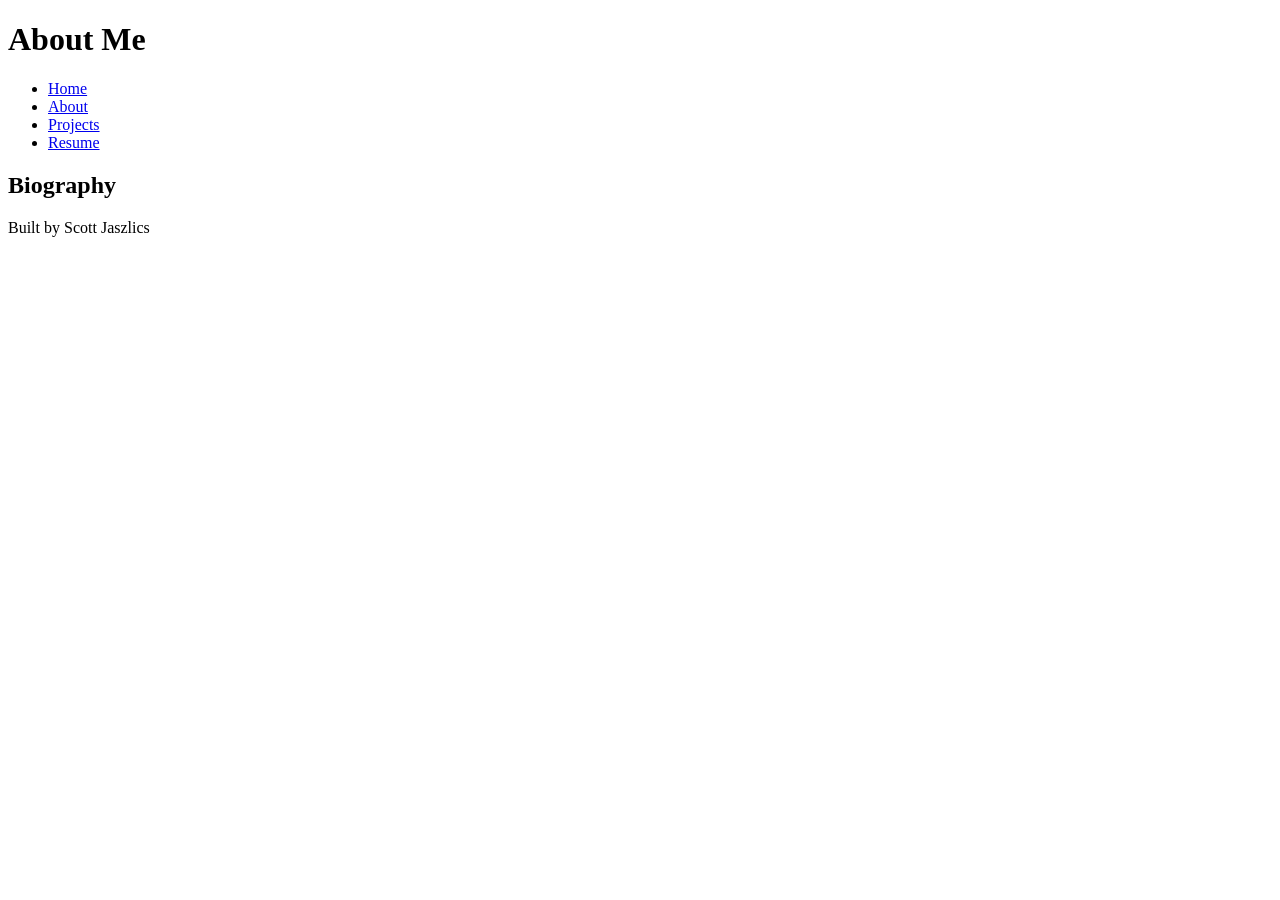
==== about.html @ b9f8bd57 "html basics all the content necessary for the code-along" ====
<!DOCTYPE html>
<html lang="en">
<head>
    <meta charset="UTF-8">
    <meta name="viewport" content="width=device-width, initial-scale=1.0">
    <title>About Me</title>
</head>
<body>
 <header>
   <h1>About Me</h1>
    </header>
    <nav>
       <ul>
        <li><a href="index.html">Home</a></li>
        <li><a href="about.html">About</a></li>
        <li><a href="projects.html">Projects</a></li>
        <li><a href="resume.html">Resume</a></li>
       </ul>
    </nav>
    <main>
        <section>
            <h2>Biography</h2>
        </section>
    </main>
    <footer>
       <p>Built by Scott Jaszlics</p>  
    </footer>
</body>
</html>
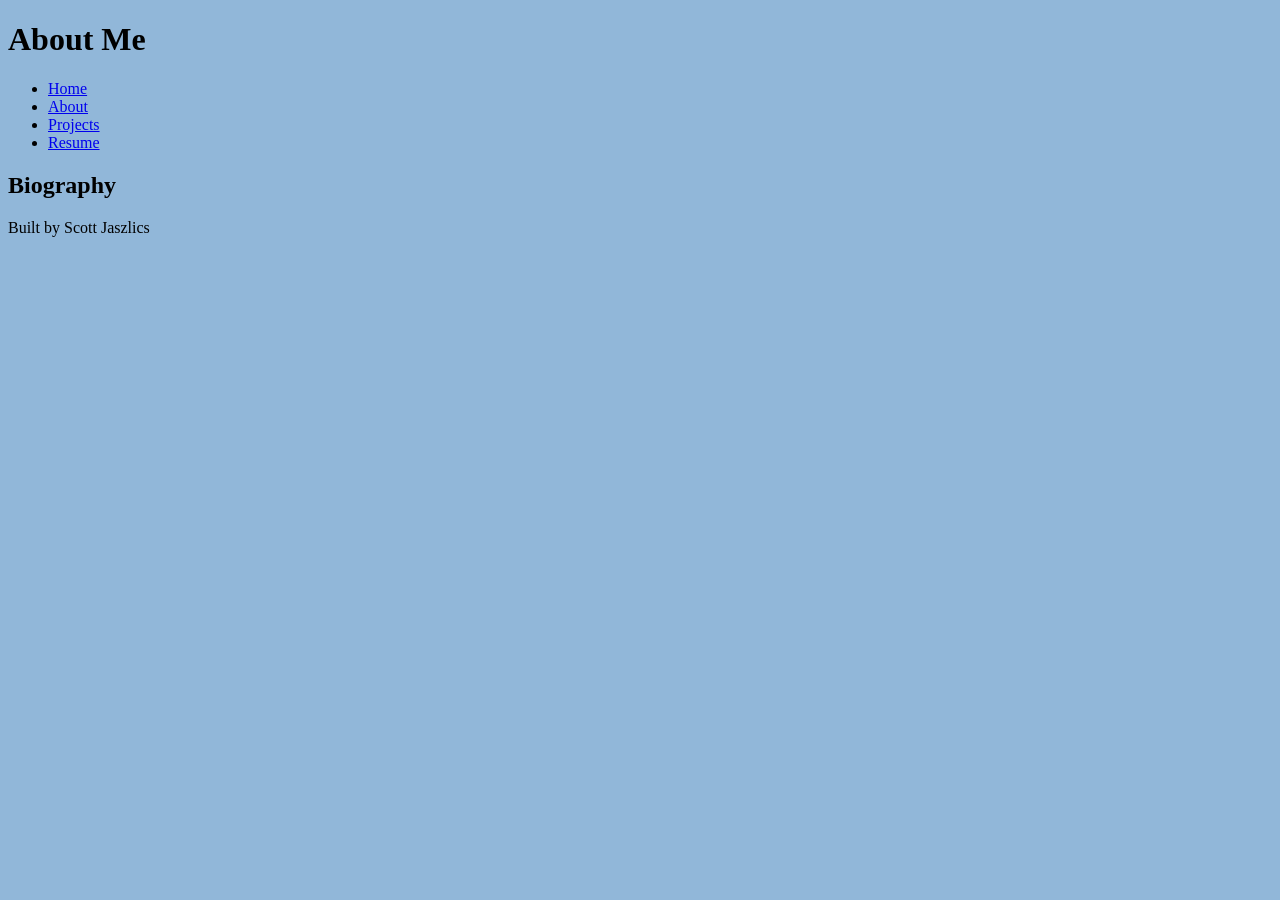
==== commit ea13fb2e: "Gave README.Md some content" ====
--- a/about.html
+++ b/about.html
@@ -3,6 +3,7 @@
 <head>
     <meta charset="UTF-8">
     <meta name="viewport" content="width=device-width, initial-scale=1.0">
+    <link rel="stylesheet" href="styles.css">
     <title>About Me</title>
 </head>
 <body>
--- a/styles.css
+++ b/styles.css
@@ -0,0 +1,12 @@
+/* CSS by Andrew Scott Jaszlics */
+
+/* Color Palette
+Deeper Blue #0339A6
+Navy Type Blue #1755A6
+Lighter Blue #6A9AD9
+Slate Blue #91B7D9
+Biegeish #DDD9D5    
+*/
+/* GLOBAL (base) MOBILE FIRST */
+body { background-color: #91B7D9;
+}
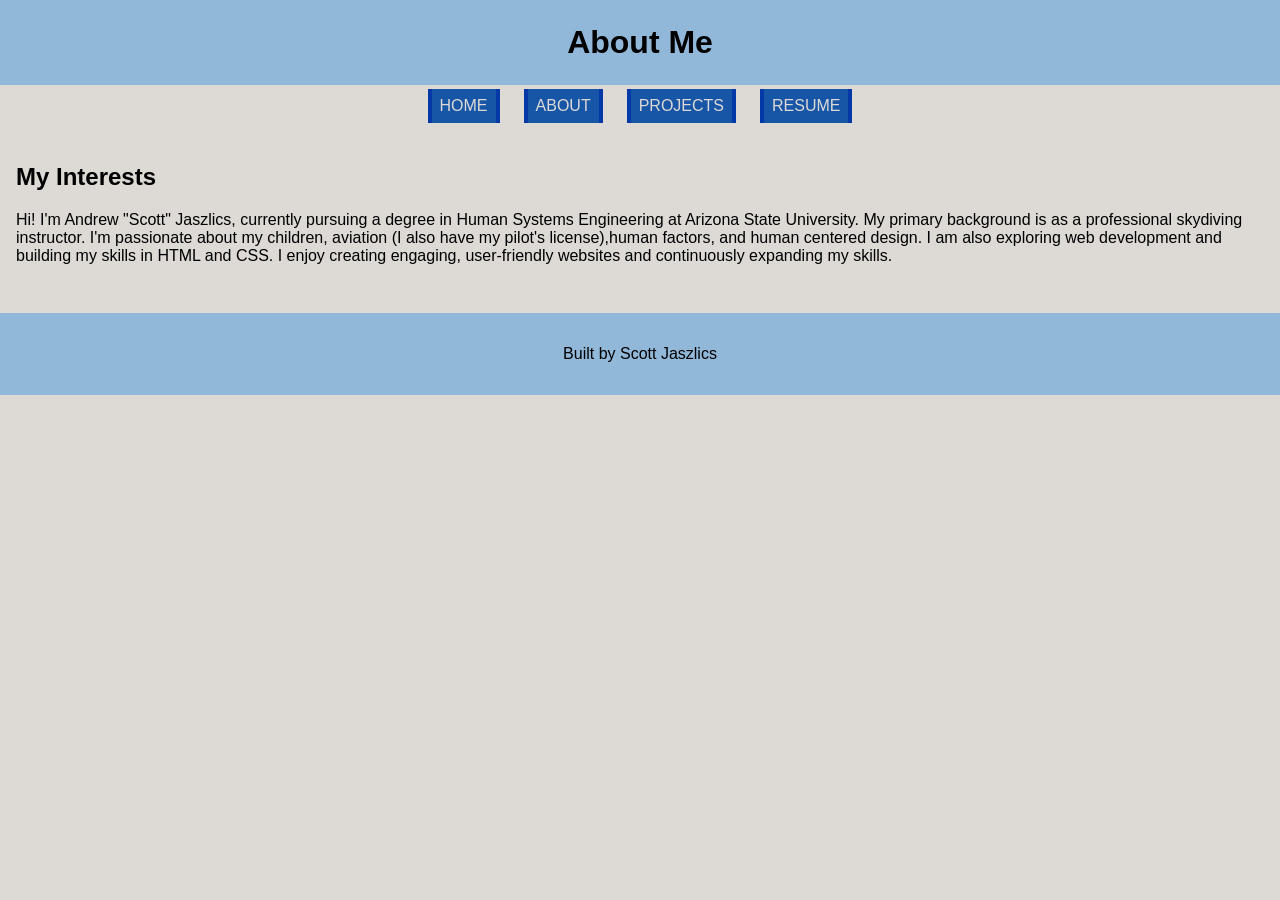
==== commit 274637d6: "Expanded HTML and CSS for About ME" ====
--- a/about.html
+++ b/about.html
@@ -20,7 +20,8 @@
     </nav>
     <main>
         <section>
-            <h2>Biography</h2>
+            <h2>My Interests</h2>
+            <p>Hi! I'm Andrew "Scott" Jaszlics, currently pursuing a degree in Human Systems Engineering at Arizona State University. My primary background is as a professional skydiving instructor. I'm passionate about my children, aviation (I also have my pilot's license),human factors, and human centered design. I am also exploring web development and building my skills in HTML and CSS. I enjoy creating engaging, user-friendly websites and continuously expanding my skills.</p>
         </section>
     </main>
     <footer>
--- a/styles.css
+++ b/styles.css
@@ -8,5 +8,137 @@
 Biegeish #DDD9D5    
 */
 /* GLOBAL (base) MOBILE FIRST */
-body { background-color: #91B7D9;
-}+body { background-color: #DDD9D5;
+    font-family: Arial, Helvetica, sans-serif;
+    margin: 0;
+}
+
+header {
+    background-color:#91B7D9;
+    text-align: center;
+    padding: 1.5rem;
+}
+
+header h1 {
+    margin: 0;
+}
+
+header p {
+    margin-top: 0.5rem;
+}
+
+nav {
+    background-color:#6A9AD9;
+}
+
+nav ul {
+    list-style: none;
+    margin: 0;
+    padding: 0;
+}
+
+nav a {
+    color: #DDD9D5;
+    text-decoration: none;
+    padding: 0.5rem;
+    display: inline-block;
+    text-transform: uppercase;
+    border-left: 4px solid  #0339A6;
+    border-right: 4px solid  #0339A6;
+    margin: .25rem;
+}
+
+nav a:hover {
+    background-color: #1755A6;
+}
+
+main {
+    padding: 1rem;
+}
+
+.card-row section {
+    color: #DDD9D5;
+    background-color: #0339A6;
+    padding: 1rem;
+    margin-bottom: 1rem;
+}
+
+main a {
+    color: #DDD9D5;
+    text-decoration: none;
+    padding: 0.5rem;
+    display: block;
+    border-left: 4px solid  #0339A6;
+    border-right: 4px solid  #0339A6;
+    margin: .25rem;
+}
+
+main a:hover {
+    background-color: #1755A6;
+}
+
+img {
+    width:100%;
+}
+
+#About, #Resume, #Projects, #Contact {
+    color: #DDD9D5;
+    background-color: #91B7D9;
+    padding: 1rem;
+    padding: 1rem;
+    border-left: 4px solid  #0339A6;
+    border-right: 4px solid  #0339A6; 
+}
+
+ul {
+    
+    background-color: #DDD9D5;
+    padding: 1rem;  
+    list-style: none;
+    margin: 0;
+    padding: 1rem;
+}
+
+a {
+    display:block;
+    background-color:#1755A6;
+    color:#DDD9D5;
+    padding:1rem 2rem;
+    text-decoration:none;
+    text-align:center;
+    text-transform: uppercase;
+}
+a:hover {
+    color:#DDD9D5;
+    background-color:#1755A6;
+}
+
+footer {
+    background-color: #91B7D9;
+    text-align: center;
+    padding: 1rem;
+    margin-top: 1rem;
+}
+
+/* ===== Media Query (Medium) ===== */
+    @media screen and (min-width: 650px) {
+    nav ul {
+        display: flex;
+        justify-content: center;
+        gap: 1rem;
+    }
+    .card-row {
+        display:flex;
+        gap:1rem;
+    }
+
+    .card-row section {
+        width:30%;
+    }
+}
+/* write a media query for a screen with at least 800px */
+/* change the body's grid template to 1fr 300px */
+/* target the header, nav, and footer and style their grid-column to 1/-1 */
+/* target the nav and display it flex, spaceed around */
+/* target the .card-row to display flex */
+/* target the sections in .card-row witha width for 30% */
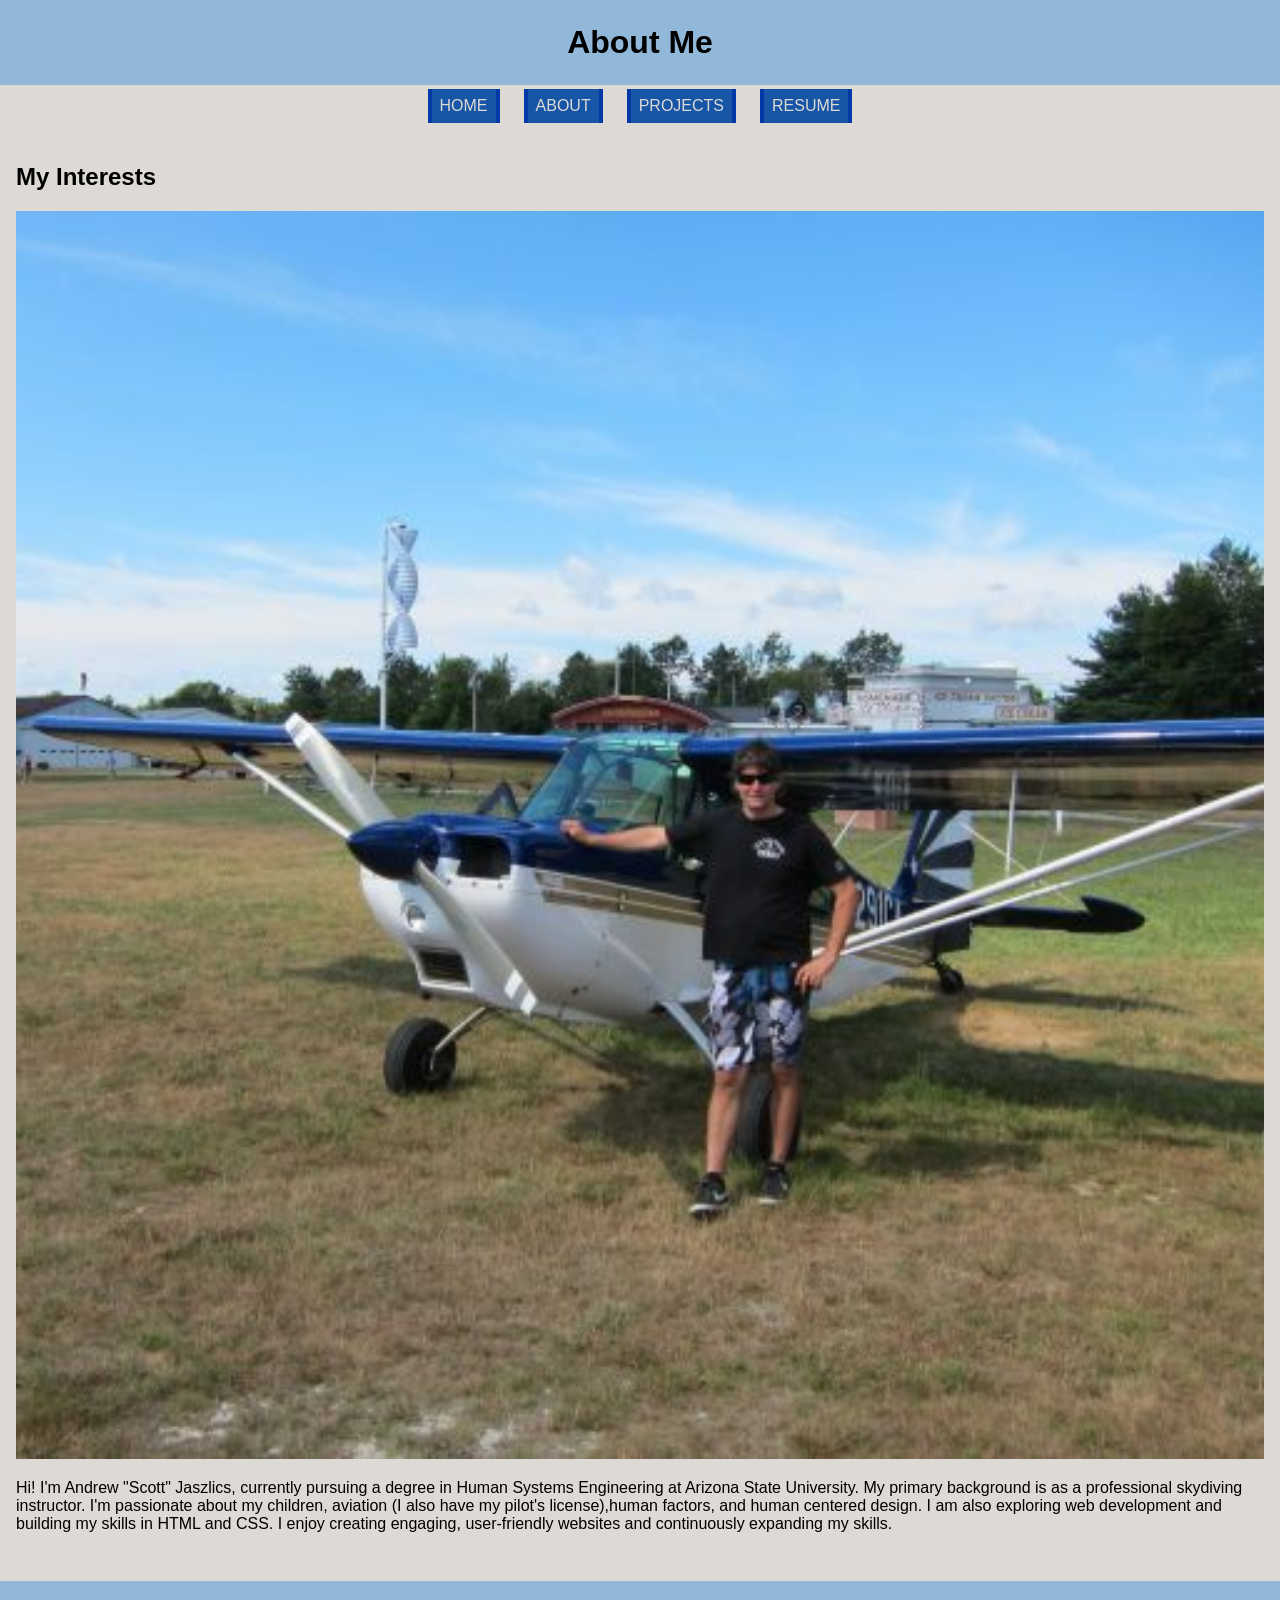
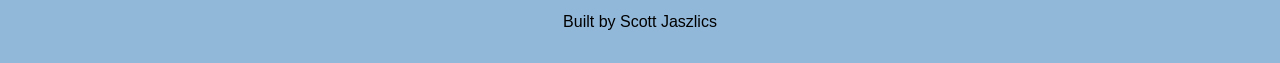
==== commit 4f625e9c: "updated html better quality image" ====
--- a/about.html
+++ b/about.html
@@ -21,11 +21,12 @@
     <main>
         <section>
             <h2>My Interests</h2>
-            <p>Hi! I'm Andrew "Scott" Jaszlics, currently pursuing a degree in Human Systems Engineering at Arizona State University. My primary background is as a professional skydiving instructor. I'm passionate about my children, aviation (I also have my pilot's license),human factors, and human centered design. I am also exploring web development and building my skills in HTML and CSS. I enjoy creating engaging, user-friendly websites and continuously expanding my skills.</p>
+             <img src="500px%20x%20500px%20with%20Citabria.jpg" alt="Scott Jaszlics standing in front of an airplane that he was piloting.">
+             <p>Hi! I'm Andrew "Scott" Jaszlics, currently pursuing a degree in Human Systems Engineering at Arizona State University. My primary background is as a professional skydiving instructor. I'm passionate about my children, aviation (I also have my pilot's license),human factors, and human centered design. I am also exploring web development and building my skills in HTML and CSS. I enjoy creating engaging, user-friendly websites and continuously expanding my skills.</p>
         </section>
     </main>
     <footer>
-       <p>Built by Scott Jaszlics</p>  
+             <p>Built by Scott Jaszlics</p>  
     </footer>
 </body>
 </html>
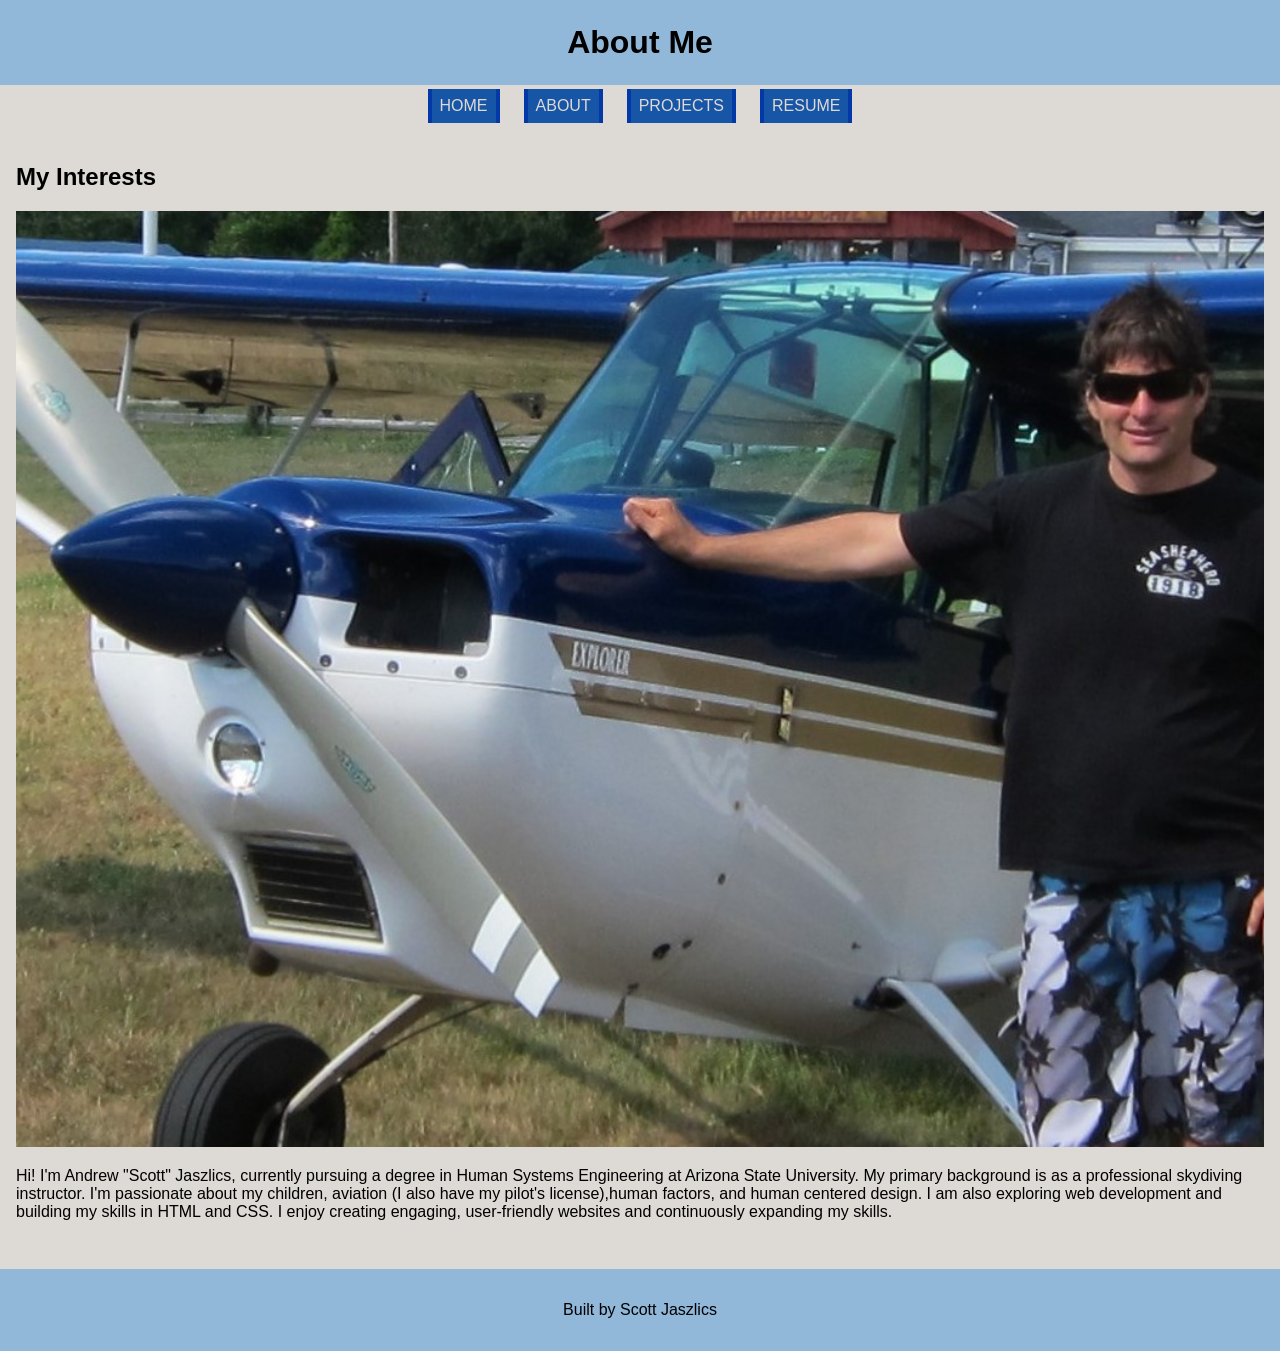
==== commit 7d7d84bb: "Updated Image" ====
--- a/about.html
+++ b/about.html
@@ -21,7 +21,7 @@
     <main>
         <section>
             <h2>My Interests</h2>
-             <img src="500px%20x%20500px%20with%20Citabria.jpg" alt="Scott Jaszlics standing in front of an airplane that he was piloting.">
+             <img src="Me next to Citabria.JPG" alt="Scott Jaszlics standing in front of an airplane that he was piloting.">
              <p>Hi! I'm Andrew "Scott" Jaszlics, currently pursuing a degree in Human Systems Engineering at Arizona State University. My primary background is as a professional skydiving instructor. I'm passionate about my children, aviation (I also have my pilot's license),human factors, and human centered design. I am also exploring web development and building my skills in HTML and CSS. I enjoy creating engaging, user-friendly websites and continuously expanding my skills.</p>
         </section>
     </main>
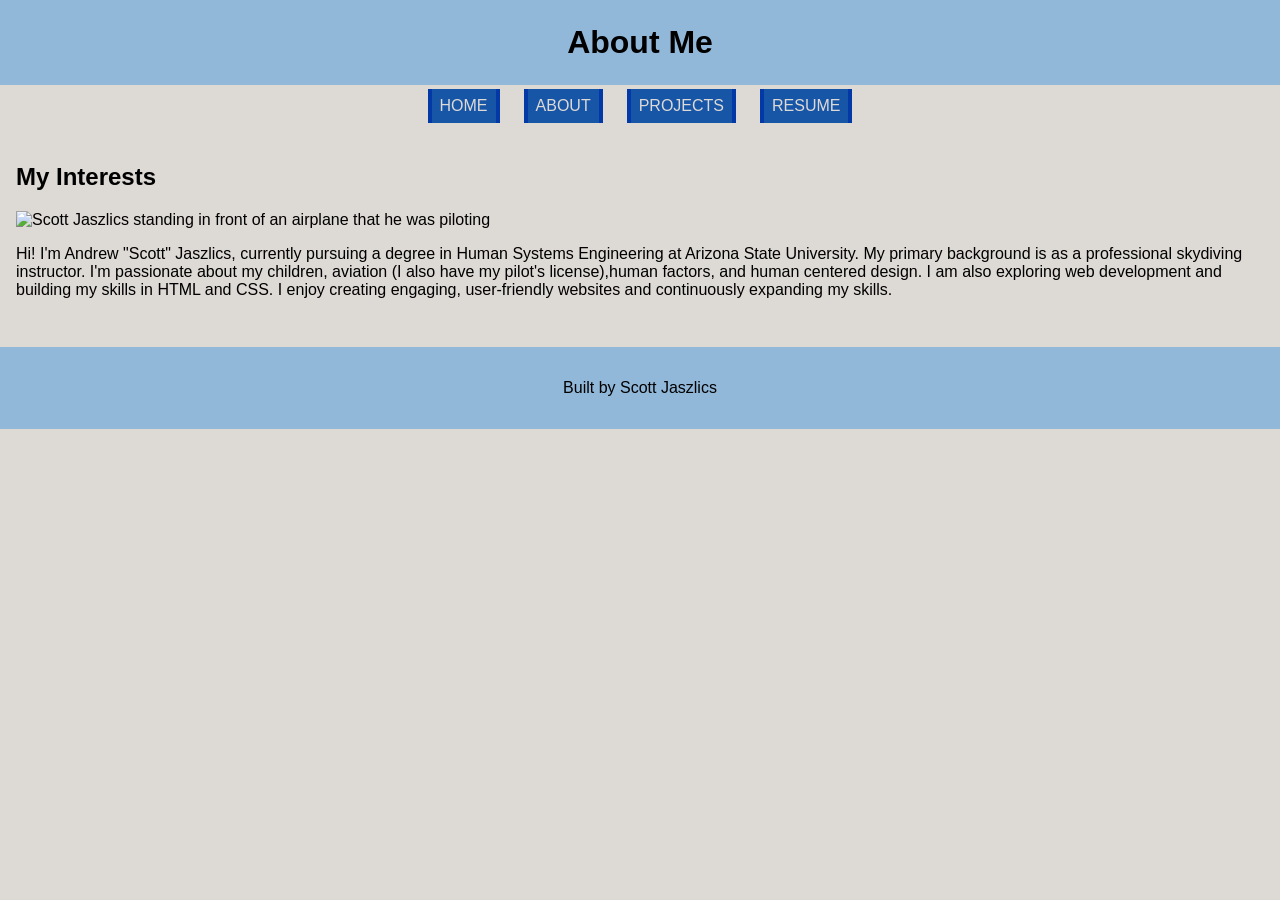
==== commit 990ddd02: "Added content to resume section" ====
--- a/about.html
+++ b/about.html
@@ -21,8 +21,8 @@
     <main>
         <section>
             <h2>My Interests</h2>
-             <img src="Me next to Citabria.JPG" alt="Scott Jaszlics standing in front of an airplane that he was piloting.">
-             <p>Hi! I'm Andrew "Scott" Jaszlics, currently pursuing a degree in Human Systems Engineering at Arizona State University. My primary background is as a professional skydiving instructor. I'm passionate about my children, aviation (I also have my pilot's license),human factors, and human centered design. I am also exploring web development and building my skills in HTML and CSS. I enjoy creating engaging, user-friendly websites and continuously expanding my skills.</p>
+            <img src="images/MenexttoCitabria.JPG" width="500" alt="Scott Jaszlics standing in front of an airplane that he was piloting">
+            <p>Hi! I'm Andrew "Scott" Jaszlics, currently pursuing a degree in Human Systems Engineering at Arizona State University. My primary background is as a professional skydiving instructor. I'm passionate about my children, aviation (I also have my pilot's license),human factors, and human centered design. I am also exploring web development and building my skills in HTML and CSS. I enjoy creating engaging, user-friendly websites and continuously expanding my skills.</p>
         </section>
     </main>
     <footer>
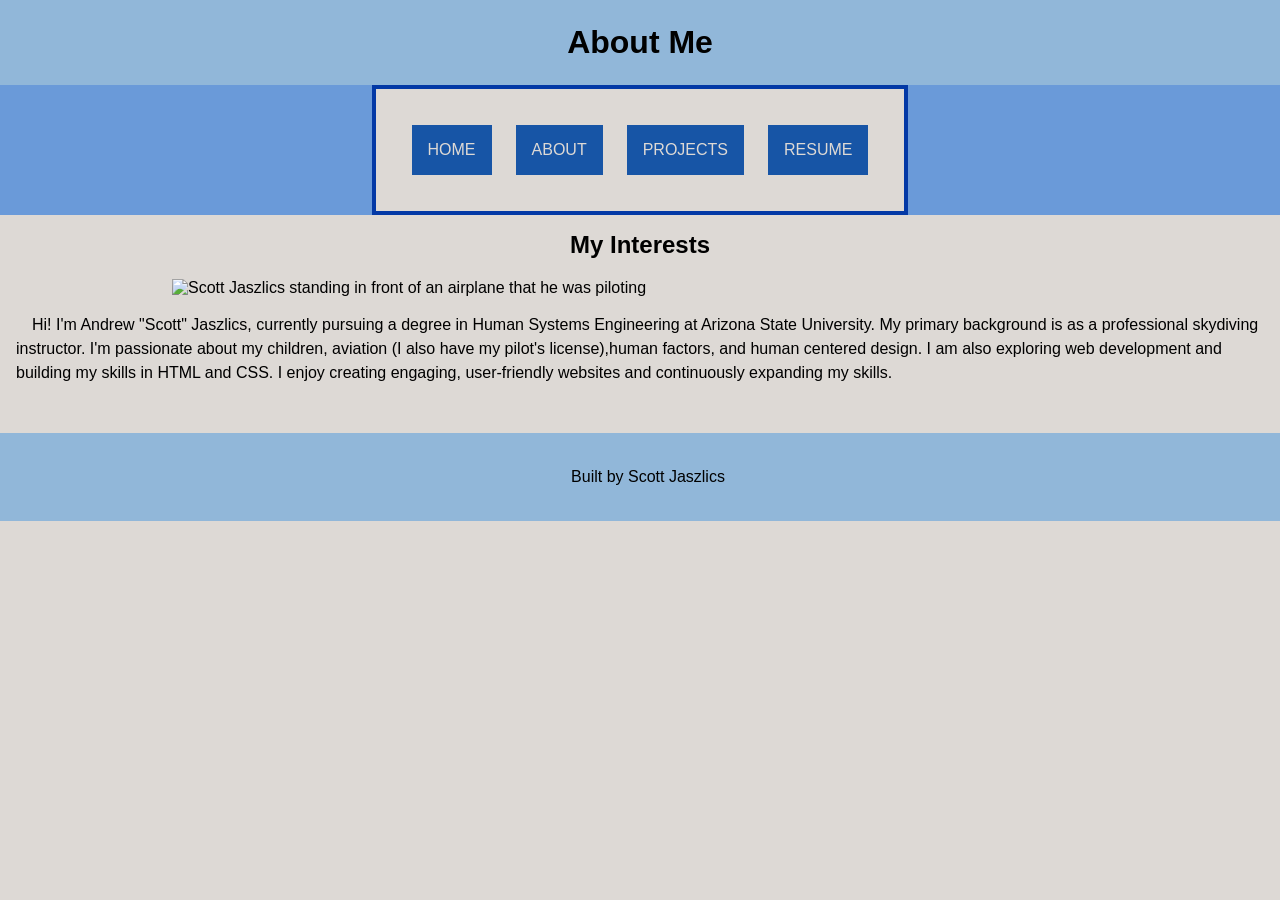
==== commit c2b3c090: "CSS and HTML adjustments Adjusted Nav A boxes, and Projects page." ====
--- a/about.html
+++ b/about.html
@@ -21,7 +21,7 @@
     <main>
         <section>
             <h2>My Interests</h2>
-            <img src="images/MenexttoCitabria.JPG" width="500" alt="Scott Jaszlics standing in front of an airplane that he was piloting">
+            <img src="images/MenexttoCitabria.JPG" width="300" alt="Scott Jaszlics standing in front of an airplane that he was piloting">
             <p>Hi! I'm Andrew "Scott" Jaszlics, currently pursuing a degree in Human Systems Engineering at Arizona State University. My primary background is as a professional skydiving instructor. I'm passionate about my children, aviation (I also have my pilot's license),human factors, and human centered design. I am also exploring web development and building my skills in HTML and CSS. I enjoy creating engaging, user-friendly websites and continuously expanding my skills.</p>
         </section>
     </main>
--- a/styles.css
+++ b/styles.css
@@ -8,11 +8,16 @@
 Biegeish #DDD9D5    
 */
 /* GLOBAL (base) MOBILE FIRST */
-body { background-color: #DDD9D5;
+body {
+    grid-template-columns: 1fr;
+    background-color: #DDD9D5;
     font-family: Arial, Helvetica, sans-serif;
     margin: 0;
+    display: grid;
 }
-
+#header, #nav, #footer {
+    grid-column: 1 / -1;
+}
 header {
     background-color:#91B7D9;
     text-align: center;
@@ -24,27 +29,37 @@
 }
 
 header p {
-    margin-top: 0.5rem;
+    line-height: 1.5;
+    margin-bottom: 1rem;
+    text-align: left;
+    text-indent: 1rem;
 }
 
 nav {
     background-color:#6A9AD9;
+    display: flex;
+    gap: .5rem;
+    justify-content: space-around;
 }
 
 nav ul {
     list-style: none;
     margin: 0;
-    padding: 0;
+    padding: 2rem;
+    border-left: 4px solid  #0339A6;
+    border-right: 4px solid  #0339A6;
+    border-top: 4px solid  #0339A6;
+    border-bottom: 4px solid  #0339A6;
+
 }
 
 nav a {
     color: #DDD9D5;
+    flex: 1;
     text-decoration: none;
-    padding: 0.5rem;
-    display: inline-block;
+    padding: 1rem;
+    text-align: center;
     text-transform: uppercase;
-    border-left: 4px solid  #0339A6;
-    border-right: 4px solid  #0339A6;
     margin: .25rem;
 }
 
@@ -66,7 +81,7 @@
 main a {
     color: #DDD9D5;
     text-decoration: none;
-    padding: 0.5rem;
+    padding: 1rem;
     display: block;
     border-left: 4px solid  #0339A6;
     border-right: 4px solid  #0339A6;
@@ -78,7 +93,9 @@
 }
 
 img {
-    width:100%;
+    width:75%;
+    margin: 0 auto;
+    display: block;
 }
 
 #About, #Resume, #Projects, #Contact {
@@ -89,7 +106,15 @@
     border-left: 4px solid  #0339A6;
     border-right: 4px solid  #0339A6; 
 }
-
+h2 {
+    text-align: center;
+    margin-top: 0;
+}
+p {
+    line-height: 1.5;
+    margin-bottom: 1rem;
+    text-indent: 1rem;
+}
 ul {
     
     background-color: #DDD9D5;
@@ -139,6 +164,4 @@
 /* write a media query for a screen with at least 800px */
 /* change the body's grid template to 1fr 300px */
 /* target the header, nav, and footer and style their grid-column to 1/-1 */
-/* target the nav and display it flex, spaceed around */
-/* target the .card-row to display flex */
-/* target the sections in .card-row witha width for 30% */+ 
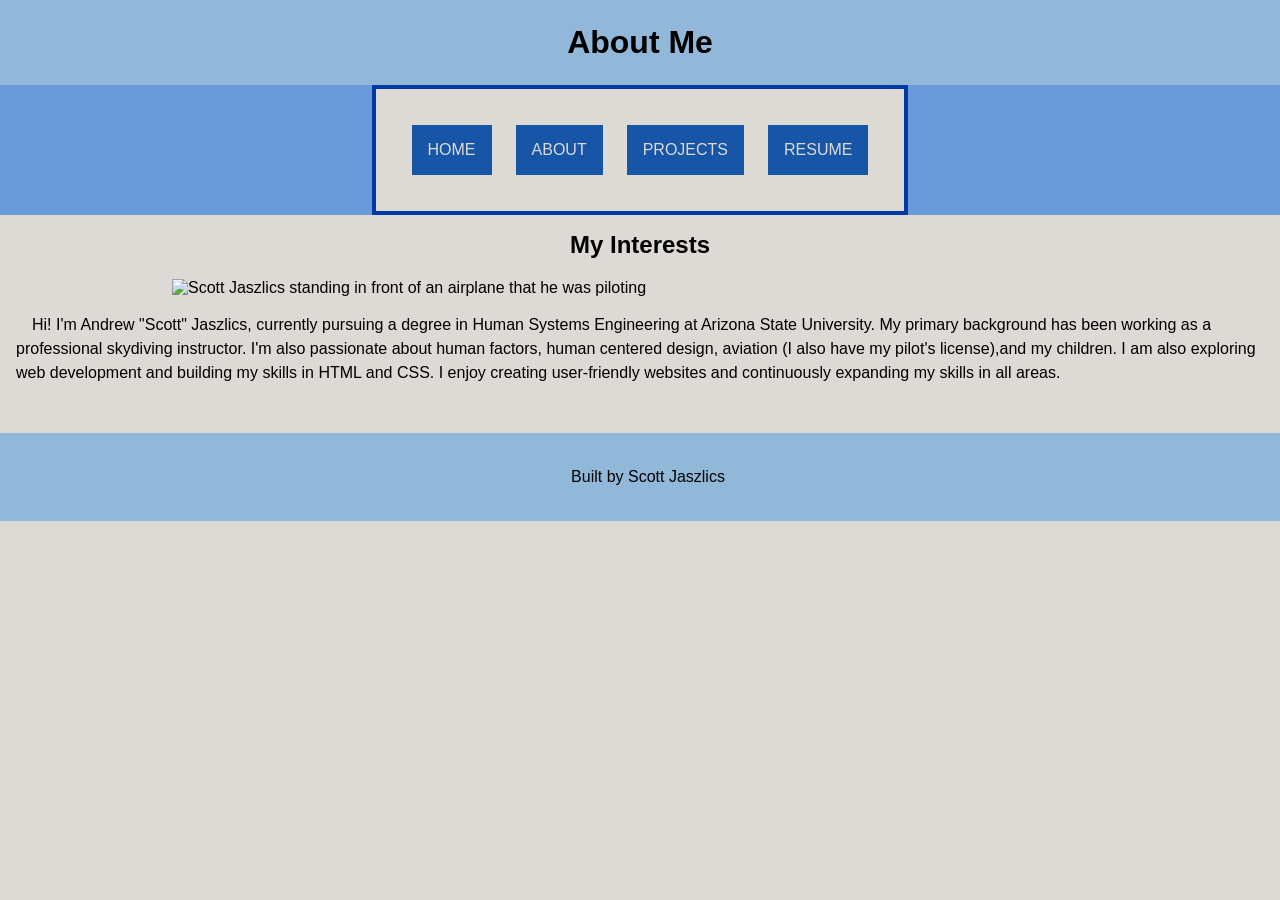
==== commit 65b7e4f4: "HTML and CSS updates Resume ad Contact Me" ====
--- a/about.html
+++ b/about.html
@@ -22,7 +22,7 @@
         <section>
             <h2>My Interests</h2>
             <img src="images/MenexttoCitabria.JPG" width="300" alt="Scott Jaszlics standing in front of an airplane that he was piloting">
-            <p>Hi! I'm Andrew "Scott" Jaszlics, currently pursuing a degree in Human Systems Engineering at Arizona State University. My primary background is as a professional skydiving instructor. I'm passionate about my children, aviation (I also have my pilot's license),human factors, and human centered design. I am also exploring web development and building my skills in HTML and CSS. I enjoy creating engaging, user-friendly websites and continuously expanding my skills.</p>
+            <p>Hi! I'm Andrew "Scott" Jaszlics, currently pursuing a degree in Human Systems Engineering at Arizona State University. My primary background has been working as a professional skydiving instructor. I'm also passionate about human factors, human centered design, aviation (I also have my pilot's license),and my children. I am also exploring web development and building my skills in HTML and CSS. I enjoy creating user-friendly websites and continuously expanding my skills in all areas.</p>
         </section>
     </main>
     <footer>
--- a/styles.css
+++ b/styles.css
@@ -98,7 +98,7 @@
     display: block;
 }
 
-#About, #Resume, #Projects, #Contact {
+#About, #Resume, #Projects {
     color: #DDD9D5;
     background-color: #91B7D9;
     padding: 1rem;
@@ -109,6 +109,12 @@
 h2 {
     text-align: center;
     margin-top: 0;
+}
+#contact {
+    background-color: #6A9AD9;
+    text-align: center;
+    padding: 1rem;
+    margin-top: 1rem;
 }
 p {
     line-height: 1.5;
@@ -145,6 +151,8 @@
     margin-top: 1rem;
 }
 
+
+
 /* ===== Media Query (Medium) ===== */
     @media screen and (min-width: 650px) {
     nav ul {
